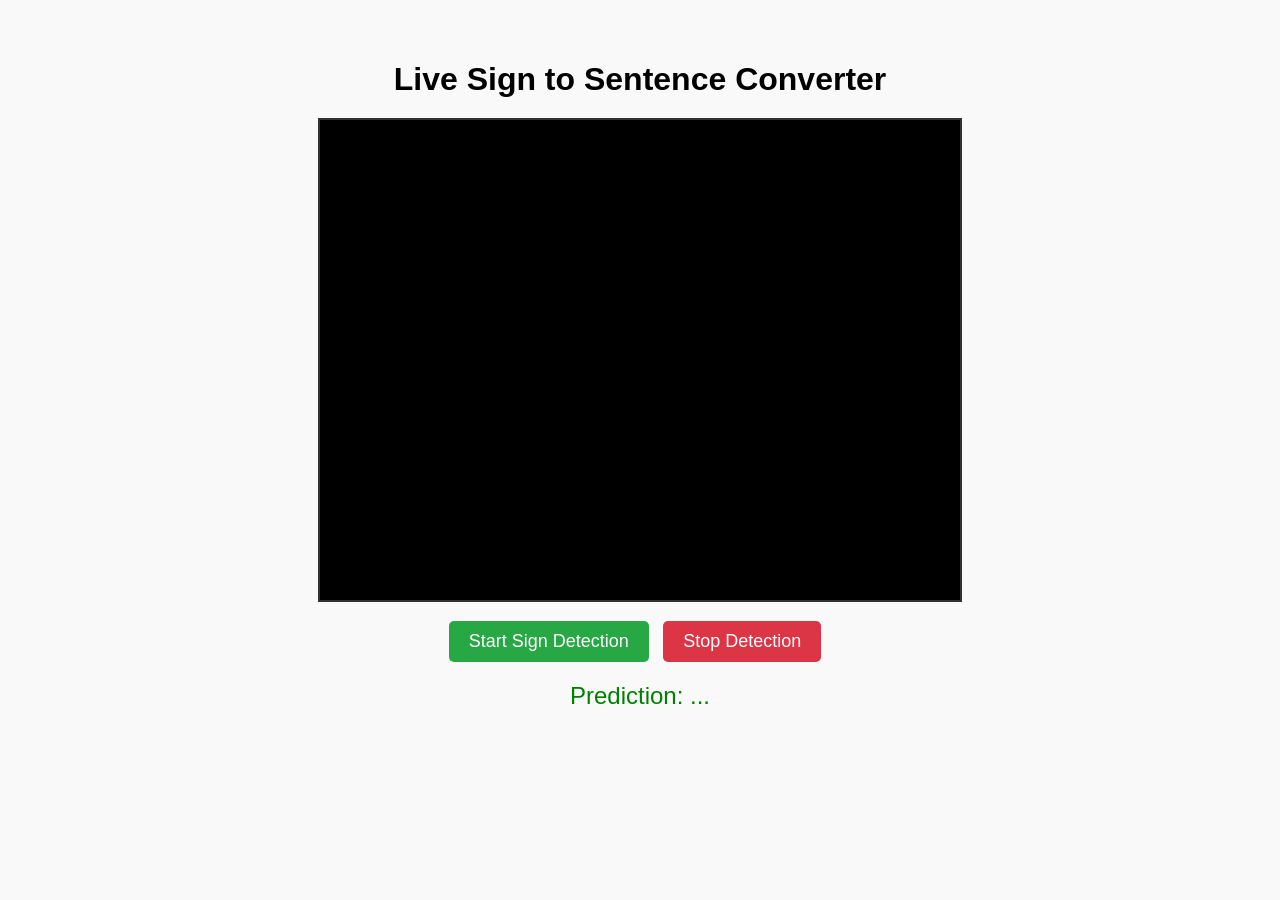
==== pages/signlive.html @ 2b4e6920 "debug" ====
<!DOCTYPE html>
<html lang="en">
<head>
  <meta charset="UTF-8" />
  <meta name="viewport" content="width=device-width, initial-scale=1.0"/>
  <title>Live Sign to Text</title>
  <link rel="stylesheet" href="../static/styles.css">
  <style>
    body {
      text-align: center;
      font-family: Arial;
      background-color: #f9f9f9;
      margin: 0;
      padding: 40px;
    }

    h1 {
      margin-bottom: 20px;
    }

    #video-container {
      position: relative;
      display: inline-block;
      width: 640px;
      height: 480px;
      border: 2px solid #333;
      background-color: #000;
    }

    video {
      width: 100%;
      height: 100%;
      object-fit: cover;
      display: none;
    }

    .btn {
      margin-top: 15px;
      margin-right: 10px;
      padding: 10px 20px;
      font-size: 18px;
      cursor: pointer;
      border: none;
      border-radius: 5px;
    }

    #startBtn {
      background-color: #28a745;
      color: white;
    }

    #startBtn:hover {
      background-color: #218838;
    }

    #stopBtn {
      background-color: #dc3545;
      color: white;
    }

    #stopBtn:hover {
      background-color: #c82333;
    }

    #prediction {
      font-size: 24px;
      color: green;
      margin-top: 20px;
    }
  </style>
</head>
<body>
  <h1>Live Sign to Sentence Converter</h1>

  <div id="video-container">
    <video id="webcam" autoplay></video>
  </div>

  <br>
  <button class="btn" id="startBtn">Start Sign Detection</button>
  <button class="btn" id="stopBtn" disabled>Stop Detection</button>

  <p id="prediction">Prediction: <span id="word">...</span></p>

  <script>
    const video = document.getElementById('webcam');
    const wordSpan = document.getElementById('word');
    const startBtn = document.getElementById('startBtn');
    const stopBtn = document.getElementById('stopBtn');
    let stream = null;
    let intervalId = null;

    async function startWebcam() {
      try {
        stream = await navigator.mediaDevices.getUserMedia({ video: true });
        video.srcObject = stream;
        video.style.display = 'block';
      } catch (err) {
        alert('Error accessing webcam: ' + err.message);
      }
    }

    function stopWebcam() {
      if (stream) {
        stream.getTracks().forEach(track => track.stop());
        video.srcObject = null;
        video.style.display = 'none';
        wordSpan.textContent = '...';
      }
    }

    async function sendFrameToServer() {
      const canvas = document.createElement('canvas');
      canvas.width = 640;
      canvas.height = 480;
      const context = canvas.getContext('2d');
      context.drawImage(video, 0, 0, canvas.width, canvas.height);
      const base64Image = canvas.toDataURL('image/jpeg');

      try {
        const res = await fetch('http://127.0.0.1:5000/predict', {
          method: 'POST',
          headers: { 'Content-Type': 'application/json' },
          body: JSON.stringify({ image: base64Image })
        });

        const data = await res.json();
        wordSpan.textContent = data.corrected || data.prediction || 'No prediction';
      } catch (error) {
        wordSpan.textContent = "Server not responding";
      }
    }

    startBtn.addEventListener('click', async () => {
      startBtn.disabled = true;
      stopBtn.disabled = false;
      await startWebcam();
      intervalId = setInterval(sendFrameToServer, 2000);
    });

    stopBtn.addEventListener('click', () => {
      stopBtn.disabled = true;
      startBtn.disabled = false;
      stopWebcam();
      clearInterval(intervalId);
    });
  </script>
</body>
</html>
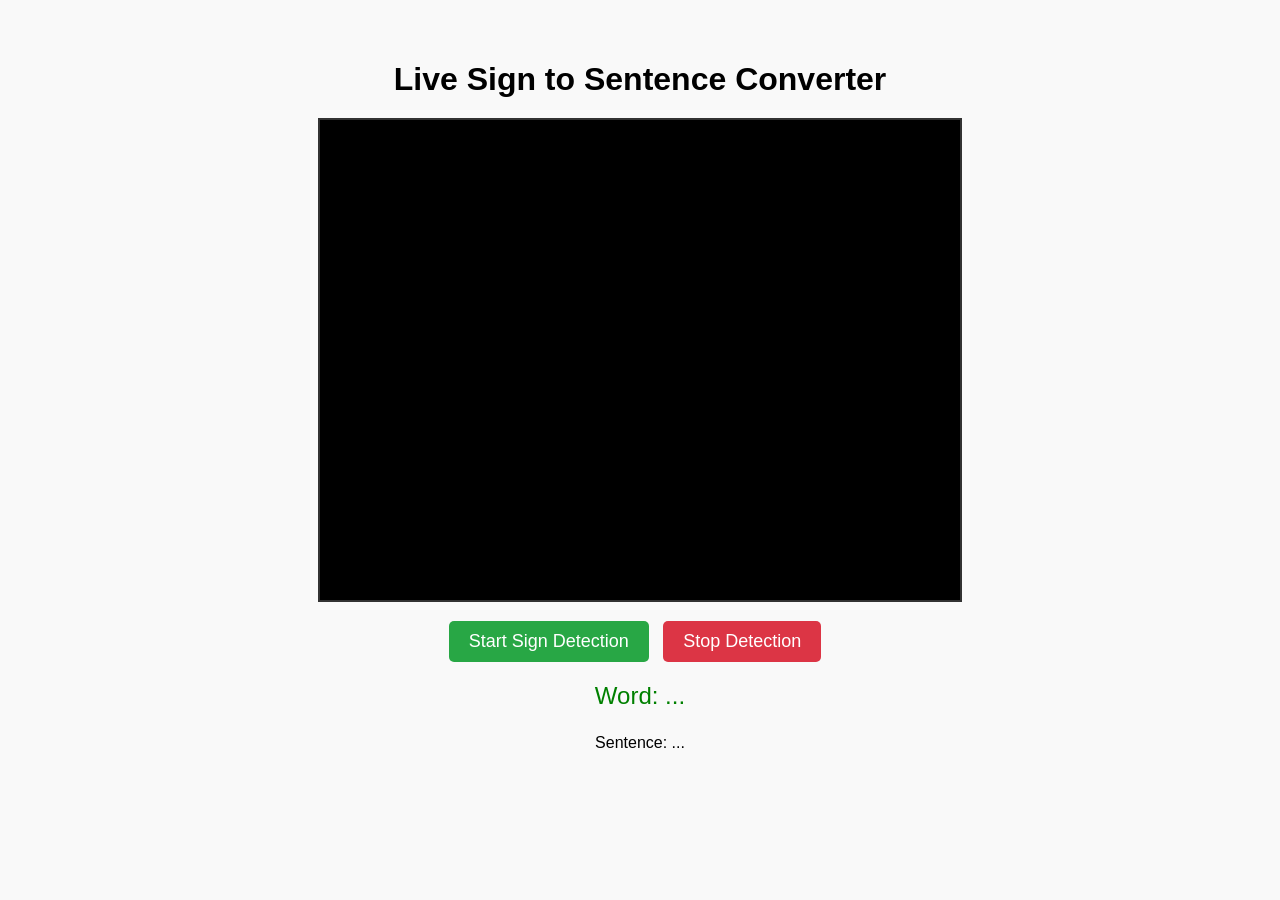
==== commit 24e30828: "Initial commit" ====
--- a/pages/signlive.html
+++ b/pages/signlive.html
@@ -4,7 +4,7 @@
   <meta charset="UTF-8" />
   <meta name="viewport" content="width=device-width, initial-scale=1.0"/>
   <title>Live Sign to Text</title>
-  <link rel="stylesheet" href="../static/styles.css">
+  <link rel="stylesheet" href="../styles.css">
   <style>
     body {
       text-align: center;
@@ -80,11 +80,12 @@
   <button class="btn" id="startBtn">Start Sign Detection</button>
   <button class="btn" id="stopBtn" disabled>Stop Detection</button>
 
-  <p id="prediction">Prediction: <span id="word">...</span></p>
-
+  <p id="prediction">Word: <span id="word">...</span></p>
+  <p id="sentence">Sentence: <span id="fullSentence">...</span></p>
   <script>
     const video = document.getElementById('webcam');
     const wordSpan = document.getElementById('word');
+    const sentenceSpan = document.getElementById('fullSentence');
     const startBtn = document.getElementById('startBtn');
     const stopBtn = document.getElementById('stopBtn');
     let stream = null;
@@ -114,22 +115,36 @@
       canvas.width = 640;
       canvas.height = 480;
       const context = canvas.getContext('2d');
+
       context.drawImage(video, 0, 0, canvas.width, canvas.height);
       const base64Image = canvas.toDataURL('image/jpeg');
 
       try {
         const res = await fetch('http://127.0.0.1:5000/predict', {
-          method: 'POST',
-          headers: { 'Content-Type': 'application/json' },
-          body: JSON.stringify({ image: base64Image })
-        });
+        method: 'POST',
+        headers: { 'Content-Type': 'application/json' },
+        body: JSON.stringify({ image: base64Image })
+      });
 
-        const data = await res.json();
-        wordSpan.textContent = data.corrected || data.prediction || 'No prediction';
-      } catch (error) {
-        wordSpan.textContent = "Server not responding";
+    // 🔥 CHECK RESPONSE FIRST
+      if (!res.ok) {
+        throw new Error("Server error: " + res.status);
       }
+
+      const data = await res.json();
+
+      console.log("DATA:", data);
+
+    // ✅ SHOW WORD + SENTENCE
+      wordSpan.textContent = data.prediction ? data.prediction : "...";
+      sentenceSpan.textContent = data.corrected ? data.corrected : "...";
+
+    } catch (error) {
+      console.error("ERROR:", error);
+      wordSpan.textContent = "Server error";
+      sentenceSpan.textContent = "...";
     }
+  }
 
     startBtn.addEventListener('click', async () => {
       startBtn.disabled = true;
